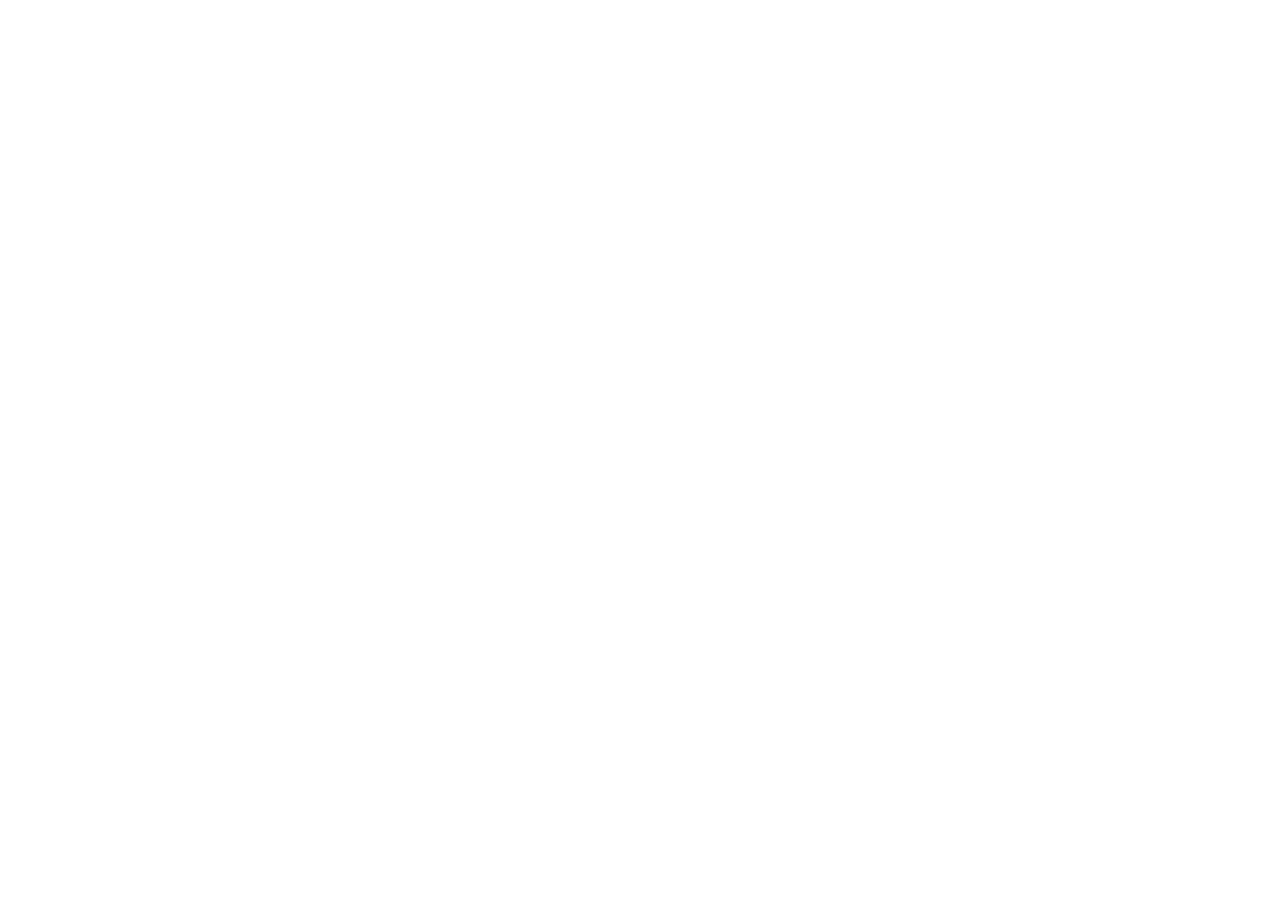
==== src/index.html @ 9b4d6c5a "Initial commit" ====
<!DOCTYPE html>
<html lang="en">
  <head>
    <meta charset="UTF-8" />
    <link rel="icon" type="image/svg+xml" href="/favicon.svg" />
    <meta name="viewport" content="width=device-width, initial-scale=1.0" />
    <title>Vanilla App Template</title>
    <link rel="stylesheet" href="./css/styles.css" />
  </head>
  <body>
    <load src="./partials/header.html" icon-path="img/sprite.svg#logo" />

    <main>
      <!-- Loads the specified .html file -->
      <load src="./partials/vite-promo.html" />
      <load src="./partials/badges.html" />
    </main>

    <load src="./partials/footer.html" />

    <script type="module" src="./main.js"></script>
  </body>
</html>
---- src/css/styles.css ----
/**
  |============================
  | include css partials with
  | default @import url()
  |============================
*/
/* Common styles */
@import url('./reset.css');
@import url('./base.css');
@import url('./container.css');
@import url('./animations.css');

/* Sections style */
@import url('./header.css');
@import url('./vite-promo.css');
@import url('./badges.css');
@import url('./back-link.css');
@import url('./footer.css');
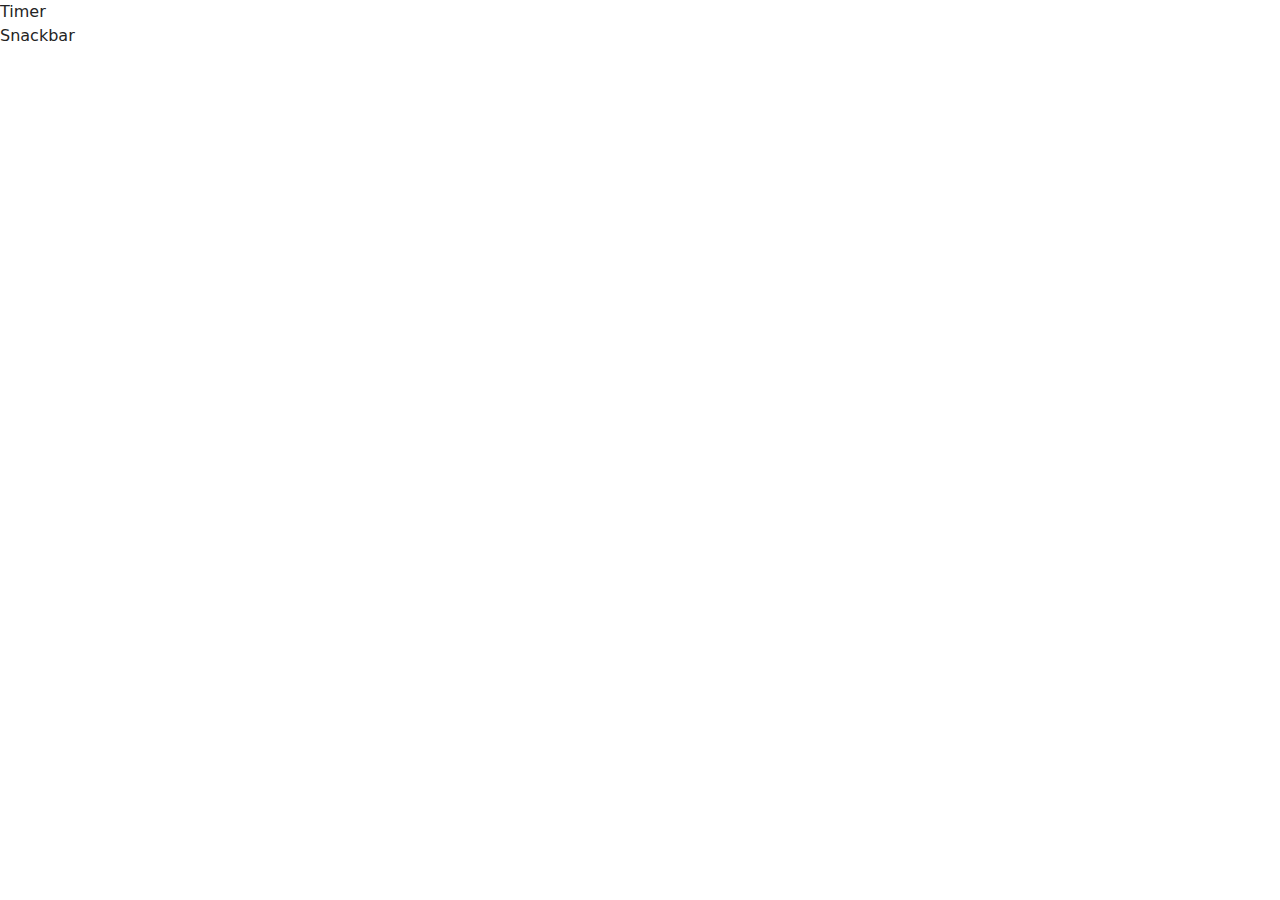
==== commit 8bb10bf5: "do task 1" ====
--- a/src/index.html
+++ b/src/index.html
@@ -2,22 +2,22 @@
 <html lang="en">
   <head>
     <meta charset="UTF-8" />
-    <link rel="icon" type="image/svg+xml" href="/favicon.svg" />
     <meta name="viewport" content="width=device-width, initial-scale=1.0" />
     <title>Vanilla App Template</title>
-    <link rel="stylesheet" href="./css/styles.css" />
+    <link rel="stylesheet" href="./css/base.css" />
+    <link rel="stylesheet" href="./css/header.css" />
+    <link rel="stylesheet" href="./css/reset.css" />
   </head>
   <body>
-    <load src="./partials/header.html" icon-path="img/sprite.svg#logo" />
-
     <main>
-      <!-- Loads the specified .html file -->
-      <load src="./partials/vite-promo.html" />
-      <load src="./partials/badges.html" />
+      <ul>
+        <li>
+          <a href="./1-timer.html">Timer</a>
+        </li>
+        <li>
+          <a href="./2-snackbar.html">Snackbar</a>
+        </li>
+      </ul>
     </main>
-
-    <load src="./partials/footer.html" />
-
-    <script type="module" src="./main.js"></script>
   </body>
 </html>
--- a/src/css/base.css
+++ b/src/css/base.css
@@ -0,0 +1,32 @@
+:root {
+  /* font-family: Inter, Avenir, Helvetica, Arial, sans-serif; */
+  font-family: system-ui, -apple-system, BlinkMacSystemFont, 'Segoe UI', Roboto,
+    Oxygen, Ubuntu, Cantarell, 'Open Sans', 'Helvetica Neue', sans-serif;
+  font-size: 16px;
+  line-height: 1.5;
+  font-weight: 400;
+
+  color: #242424;
+  background-color: rgba(255, 255, 255, 0.87);
+
+  font-synthesis: none;
+  text-rendering: optimizeLegibility;
+  -webkit-font-smoothing: antialiased;
+  -moz-osx-font-smoothing: grayscale;
+  -webkit-text-size-adjust: 100%;
+}
+
+body {
+  display: flex;
+  flex-direction: column;
+  min-width: 100vw;
+  min-height: 100vh;
+  margin: 0;
+}
+
+main {
+  flex-grow: 1;
+}
+main:has(.back-link) {
+  text-align: center;
+}
--- a/src/css/header.css
+++ b/src/css/header.css
@@ -0,0 +1,44 @@
+.header {
+  padding: 20px 0;
+}
+.nav {
+  display: flex;
+  justify-content: space-between;
+}
+.nav-logo {
+  display: inline-flex;
+  align-items: center;
+  justify-content: center;
+}
+.nav-list {
+  display: flex;
+  align-items: center;
+  justify-content: flex-end;
+  gap: 40px;
+}
+.nav-link {
+  position: relative;
+  display: block;
+  font-weight: 500;
+  letter-spacing: 0.02em;
+  transition: 200ms ease-in;
+}
+.nav-link:hover,
+.nav-link:focus {
+  color: #747bff;
+}
+.nav-link::after {
+  content: '';
+  position: absolute;
+  bottom: 0;
+  left: 50%;
+  transform: translateX(-50%) translateY(100%);
+  width: 110%;
+  height: 4px;
+  border-radius: 4px;
+  transform-origin: center;
+  animation: stretch 400ms cubic-bezier(0.68, -0.55, 0.27, 1.55) 200ms both;
+}
+.nav-link.active::after {
+  background: #747bff;
+}
